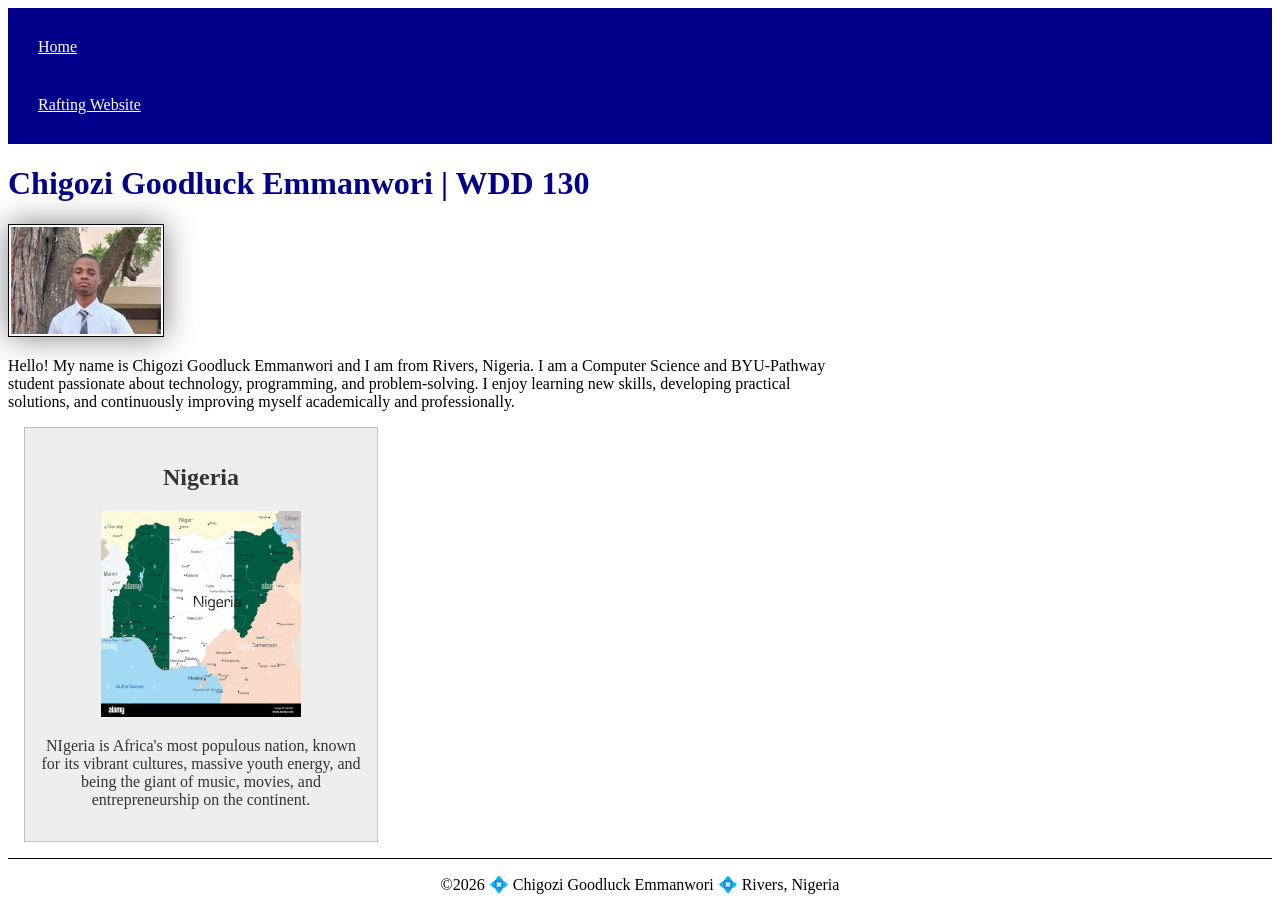
==== index.html @ 48b429f5 "home page enhancement" ====
<!DOCTYPE html>
<html lang="en">

<head>
    <meta charset="UTF-8">
    <meta name="viewport" content="width=device-width, initial-scale=1.0">
    <title>WDD 130 | Chigozi Goodluck Emmanwori</title>
    <meta name="description" content="Chigozi Goodluck Emmanwori | Web Development | Home Page Enhancement"
    <meta name="author" content="Chigozi Goodluck Emmanwori">
    <link rel="stylesheet" href="styles/styles.css"
</head>

<body>
    <header>
        <nav>
            <a href="#">Home</a>
            <a href="wwr/">Rafting Website</a>
        </nav>
    </header>
    <main>
        <h1>Chigozi Goodluck Emmanwori | WDD 130</h1>
        <img src="images/profile.jpg" alt="Hello, my name is Chigozi Goodluck Emmanwori"
          width="200">
        <p>Hello! My name is Chigozi Goodluck Emmanwori and I am from Rivers, Nigeria. I am a
            Computer Science and BYU-Pathway student
            passionate about technology, programming, and problem-solving. I enjoy learning new
            skills, developing practical solutions, and continuously improving myself academically
            and professionally.</p>
    </main>
    <aside>
        <h2>Nigeria</h2>
        <img src="images/nigeria.jpg" alt="Map of Nigeria">
        <p>NIgeria is Africa's most populous nation, known for its vibrant cultures, massive youth energy, and being the giant of music, movies, and entrepreneurship on the continent.</p>
    </aside>
    <footer>
        <p>©️2026 💠 Chigozi Goodluck Emmanwori 💠 Rivers, Nigeria</p>
    </footer>
</body>

</html>
---- styles/styles.css ----
nav {
    background-color: darkblue;
    padding: 10px;
}
nav a {
    color: white;
    display: block;
    padding: 20px; 
}
h1 {
    color: darkblue;
}
main img {
    width: 150px;
    height: auto;
    border: 1px solid black;
    padding: 2px;
    box-shadow: 0 0 30px gray;
}
p {
    padding: 0;
}

main {
    max-width: 840px;
}

aside {
    width: 20rem;
    margin: 1rem;
    border: 1px solid rgb(0 0 0 / 0.2); /* 1️⃣ */
    padding: 1rem;
    background-color: #eee;
    color: #333;
    text-align: center;
}

aside img {
    width: 200px;
    height: auto;
}

footer {
    margin-top: 15px;
    border-top: 1px solid #000;
    text-align: center;
}
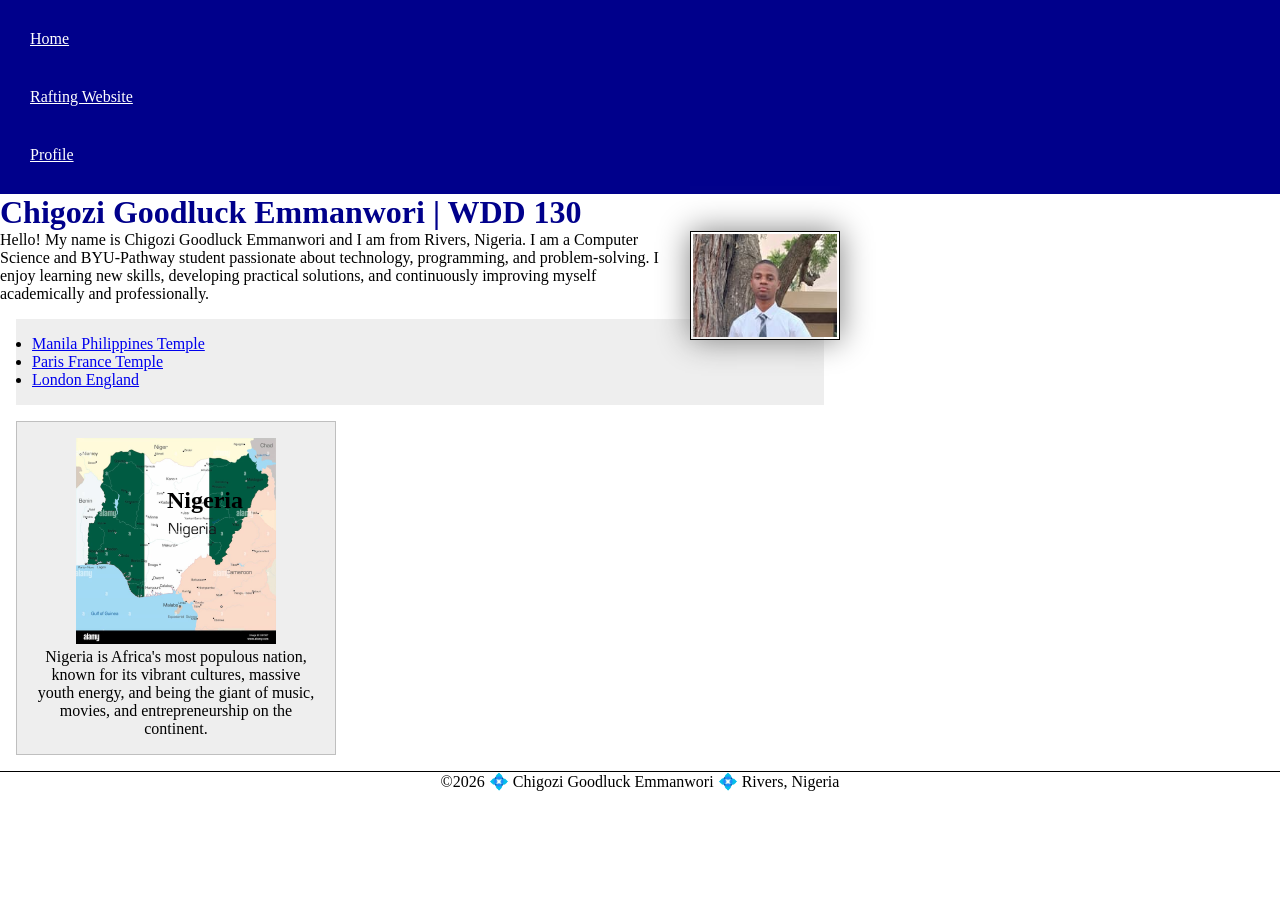
==== commit 53b07932: "rafting changes" ====
--- a/index.html
+++ b/index.html
@@ -1,3 +1,4 @@
+<!--18 September 2026-->
 <!DOCTYPE html>
 <html lang="en">
 
@@ -5,9 +6,10 @@
     <meta charset="UTF-8">
     <meta name="viewport" content="width=device-width, initial-scale=1.0">
     <title>WDD 130 | Chigozi Goodluck Emmanwori</title>
-    <meta name="description" content="Chigozi Goodluck Emmanwori | Web Development | Home Page Enhancement"
+    <meta name="description"
+      content="Web development project by Chigozi Goodluck showcasing a revamped homepage with improved UI, speed, and user experience.">
     <meta name="author" content="Chigozi Goodluck Emmanwori">
-    <link rel="stylesheet" href="styles/styles.css"
+    <link rel="stylesheet" href="styles/styles.css">
 </head>
 
 <body>
@@ -15,6 +17,7 @@
         <nav>
             <a href="#">Home</a>
             <a href="wwr/">Rafting Website</a>
+            <a href="https://linkedin.com">Profile</a>
         </nav>
     </header>
     <main>
@@ -26,11 +29,24 @@
             passionate about technology, programming, and problem-solving. I enjoy learning new
             skills, developing practical solutions, and continuously improving myself academically
             and professionally.</p>
+
+        <ul class="box">
+            <li><a href="[data-uri]"
+                  target="_blank">Manila Philippines Temple</a>
+            </li>
+            <li><a href="[data-uri]"
+                  target="_blank">Paris France Temple</a>
+            </li>
+            <li><a href="[data-uri]"
+                  target="_blank">London England</a>
+            </li>
+        </ul>
     </main>
-    <aside>
+    <aside class="box">
         <h2>Nigeria</h2>
         <img src="images/nigeria.jpg" alt="Map of Nigeria">
-        <p>NIgeria is Africa's most populous nation, known for its vibrant cultures, massive youth energy, and being the giant of music, movies, and entrepreneurship on the continent.</p>
+        <p>Nigeria is Africa's most populous nation, known for its vibrant cultures, massive youth
+            energy, and being the giant of music, movies, and entrepreneurship on the continent.</p>
     </aside>
     <footer>
         <p>©️2026 💠 Chigozi Goodluck Emmanwori 💠 Rivers, Nigeria</p>
--- a/styles/styles.css
+++ b/styles/styles.css
@@ -1,22 +1,34 @@
+* {
+    margin: 0;
+    padding: 0;
+    box-sizing: border-box;
+}
+
 nav {
     background-color: darkblue;
     padding: 10px;
 }
+
 nav a {
     color: white;
     display: block;
-    padding: 20px; 
+    padding: 20px;
 }
+
 h1 {
     color: darkblue;
 }
+
 main img {
     width: 150px;
     height: auto;
     border: 1px solid black;
     padding: 2px;
     box-shadow: 0 0 30px gray;
+    float: right;
+    margin: 0 0 1rem 1rem;
 }
+
 p {
     padding: 0;
 }
@@ -28,11 +40,13 @@
 aside {
     width: 20rem;
     margin: 1rem;
-    border: 1px solid rgb(0 0 0 / 0.2); /* 1️⃣ */
+    border: 1px solid rgb(0 0 0 / 0.2);
+    /* 1️⃣ */
     padding: 1rem;
     background-color: #eee;
     color: #333;
     text-align: center;
+    position: relative;
 }
 
 aside img {
@@ -40,8 +54,23 @@
     height: auto;
 }
 
+aside h2 {
+    position: absolute;
+    top: 65px;
+    left: 150px;
+}
+
 footer {
     margin-top: 15px;
     border-top: 1px solid #000;
     text-align: center;
+}
+
+/* Class Selectors */
+.box {
+    margin: 1rem;
+    border: 1px solid rgba(0 0 0 -1);
+    padding: 1rem;
+    background-color: #eee;
+    color: #000;
 }
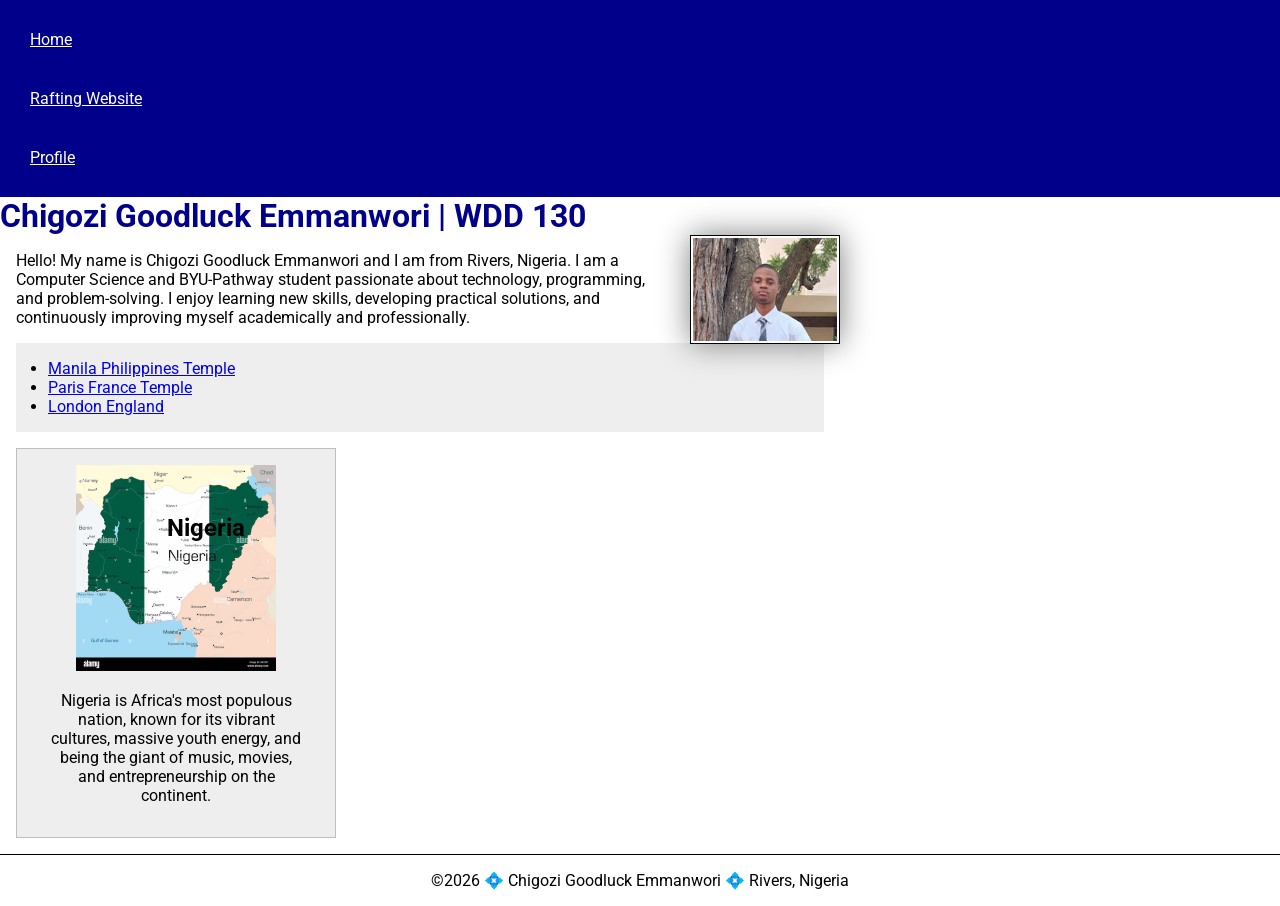
==== commit e78950a9: "made necessary changes" ====
--- a/index.html
+++ b/index.html
@@ -10,6 +10,11 @@
       content="Web development project by Chigozi Goodluck showcasing a revamped homepage with improved UI, speed, and user experience.">
     <meta name="author" content="Chigozi Goodluck Emmanwori">
     <link rel="stylesheet" href="styles/styles.css">
+    <link rel="preconnect" href="https://fonts.googleapis.com">
+    <link rel="preconnect" href="https://fonts.gstatic.com" crossorigin>
+    <link
+      href="https://fonts.googleapis.com/css2?family=Roboto:ital,wght@0,100..900;1,100..900&display=swap"
+      rel="stylesheet">
 </head>
 
 <body>
@@ -30,7 +35,7 @@
             skills, developing practical solutions, and continuously improving myself academically
             and professionally.</p>
 
-        <ul class="box">
+        <ul class="box indent">
             <li><a href="[data-uri]"
                   target="_blank">Manila Philippines Temple</a>
             </li>
--- a/styles/styles.css
+++ b/styles/styles.css
@@ -2,6 +2,11 @@
     margin: 0;
     padding: 0;
     box-sizing: border-box;
+}
+
+body {
+    font-size: 16px;
+    font-family: Roboto, Arial, sans-serif;
 }
 
 nav {
@@ -31,6 +36,7 @@
 
 p {
     padding: 0;
+    margin: 1rem;
 }
 
 main {
@@ -73,4 +79,8 @@
     padding: 1rem;
     background-color: #eee;
     color: #000;
+}
+
+.indent {
+    padding-left: 2rem;
 }
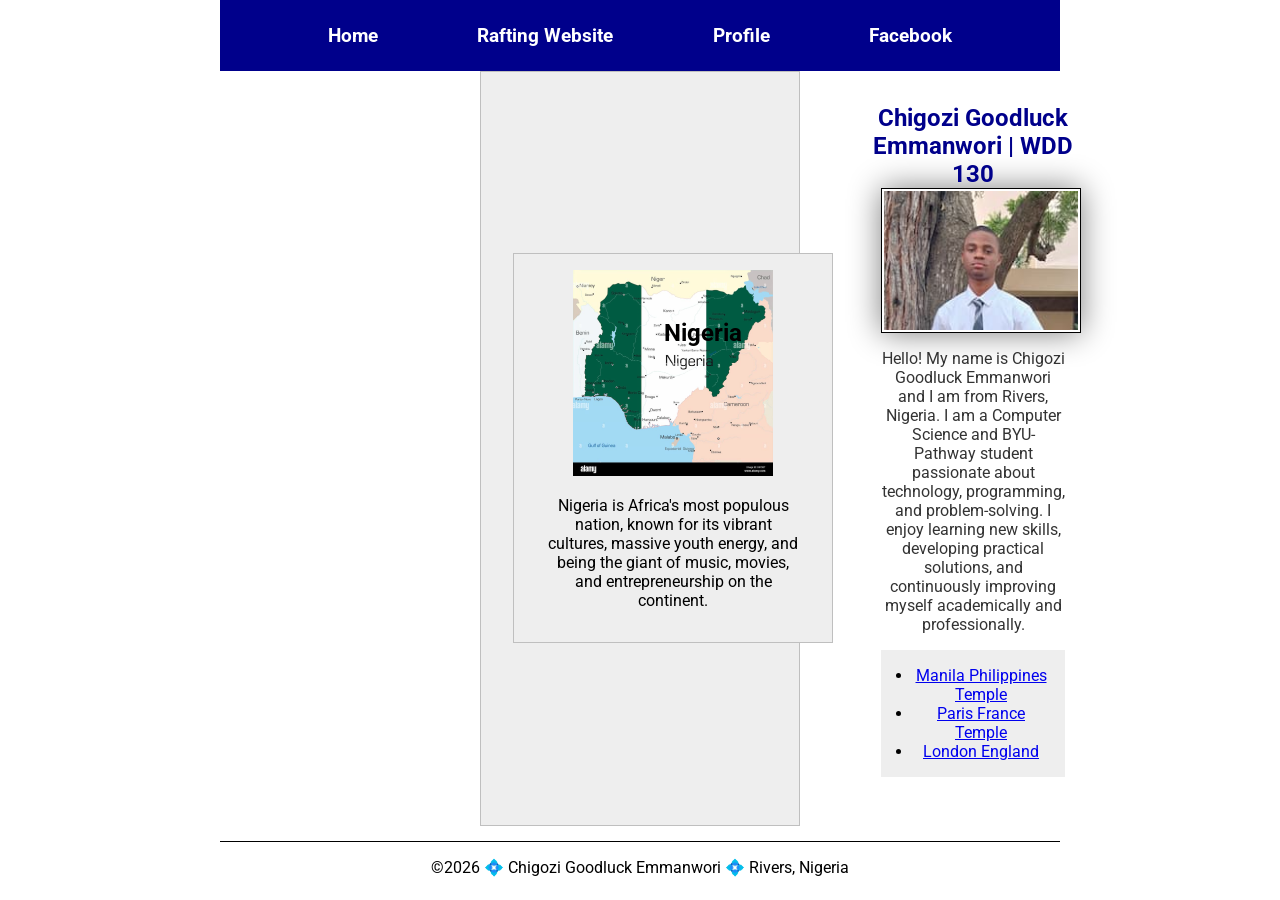
==== commit ff6df15f: "made a little changes" ====
--- a/index.html
+++ b/index.html
@@ -23,35 +23,41 @@
             <a href="#">Home</a>
             <a href="wwr/">Rafting Website</a>
             <a href="https://linkedin.com">Profile</a>
+            <a href="https://facebook.com">Facebook</a>
         </nav>
     </header>
-    <main>
-        <h1>Chigozi Goodluck Emmanwori | WDD 130</h1>
-        <img src="images/profile.jpg" alt="Hello, my name is Chigozi Goodluck Emmanwori"
-          width="200">
-        <p>Hello! My name is Chigozi Goodluck Emmanwori and I am from Rivers, Nigeria. I am a
-            Computer Science and BYU-Pathway student
-            passionate about technology, programming, and problem-solving. I enjoy learning new
-            skills, developing practical solutions, and continuously improving myself academically
-            and professionally.</p>
+    <aside class="grid">
+        <main>
+            <h1>Chigozi Goodluck Emmanwori | WDD 130</h1>
+            <img src="images/profile.jpg" alt="Hello, my name is Chigozi Goodluck Emmanwori"
+              width="200">
+            <p>Hello! My name is Chigozi Goodluck Emmanwori and I am from Rivers, Nigeria. I am a
+                Computer Science and BYU-Pathway student
+                passionate about technology, programming, and problem-solving. I enjoy learning new
+                skills, developing practical solutions, and continuously improving myself
+                academically
+                and professionally.</p>
 
-        <ul class="box indent">
-            <li><a href="[data-uri]"
-                  target="_blank">Manila Philippines Temple</a>
-            </li>
-            <li><a href="[data-uri]"
-                  target="_blank">Paris France Temple</a>
-            </li>
-            <li><a href="[data-uri]"
-                  target="_blank">London England</a>
-            </li>
-        </ul>
-    </main>
-    <aside class="box">
-        <h2>Nigeria</h2>
-        <img src="images/nigeria.jpg" alt="Map of Nigeria">
-        <p>Nigeria is Africa's most populous nation, known for its vibrant cultures, massive youth
-            energy, and being the giant of music, movies, and entrepreneurship on the continent.</p>
+            <ul class="box indent">
+                <li><a href="[data-uri]"
+                      target="_blank">Manila Philippines Temple</a>
+                </li>
+                <li><a href="[data-uri]"
+                      target="_blank">Paris France Temple</a>
+                </li>
+                <li><a href="[data-uri]"
+                      target="_blank">London England</a>
+                </li>
+            </ul>
+        </main>
+        <aside class="box">
+            <h2>Nigeria</h2>
+            <img src="images/nigeria.jpg" alt="Map of Nigeria">
+            <p>Nigeria is Africa's most populous nation, known for its vibrant cultures, massive
+                youth
+                energy, and being the giant of music, movies, and entrepreneurship on the continent.
+            </p>
+        </aside>
     </aside>
     <footer>
         <p>©️2026 💠 Chigozi Goodluck Emmanwori 💠 Rivers, Nigeria</p>
--- a/styles/styles.css
+++ b/styles/styles.css
@@ -11,13 +11,19 @@
 
 nav {
     background-color: darkblue;
-    padding: 10px;
+    padding: 1rem;
+    display: flex;
+    justify-content: space-evenly;
+    align-items: center;
 }
 
 nav a {
-    color: white;
     display: block;
-    padding: 20px;
+    padding: 0.5rem;
+    text-decoration: none;
+    font-size: 1.2rem;
+    font-weight: 700;
+    color: #fff;
 }
 
 h1 {
@@ -39,8 +45,21 @@
     margin: 1rem;
 }
 
+header,
+.grid,
+footer {
+    max-width: 840px;
+    margin: 0 auto;
+}
+
+.grid {
+    display: grid;
+    align-items: center;
+}
+
 main {
-    max-width: 840px;
+    grid-column: 2/3;
+    margin: 1rem;
 }
 
 aside {
@@ -53,6 +72,8 @@
     color: #333;
     text-align: center;
     position: relative;
+    grid-column: 1/2;
+    grid-row: 1/2;
 }
 
 aside img {
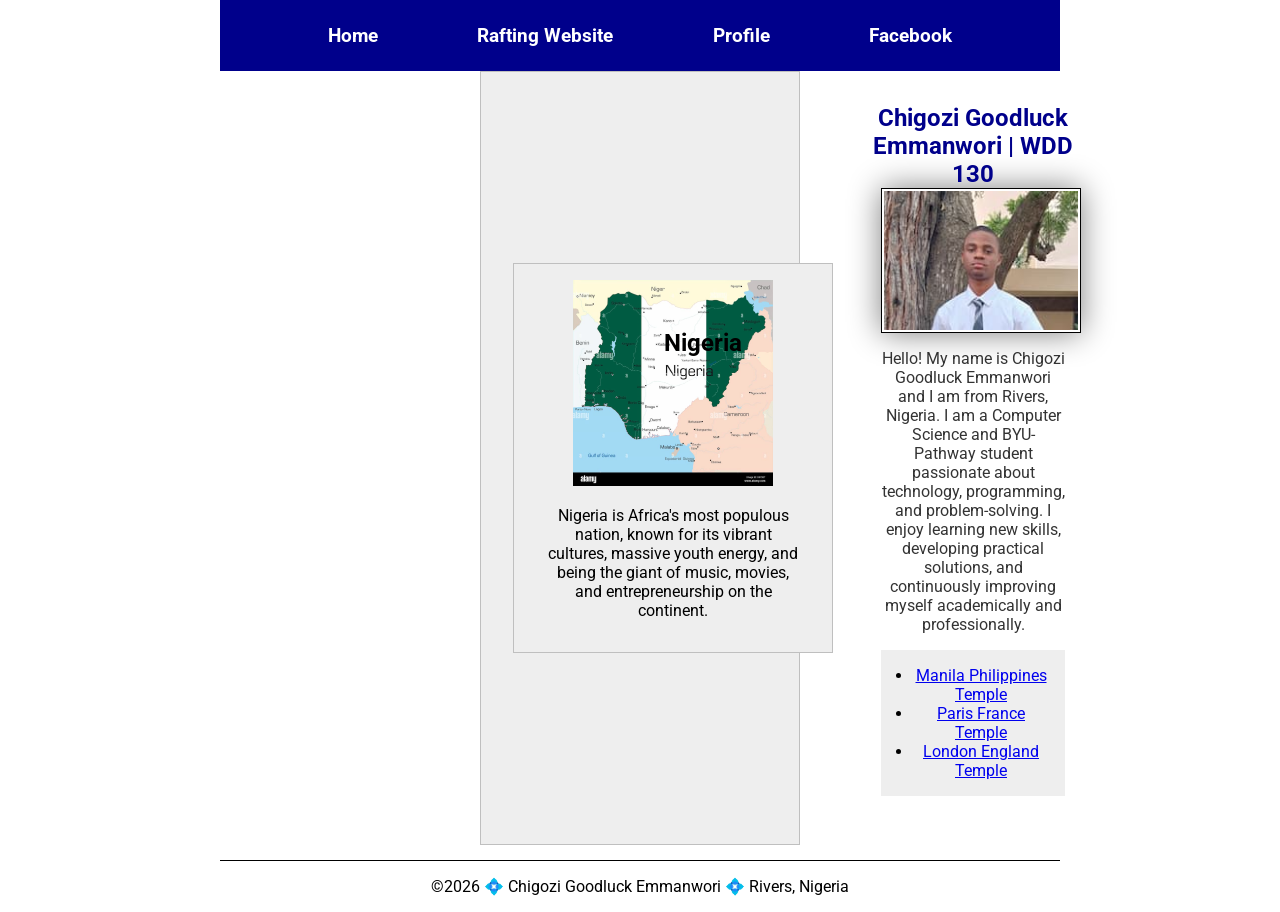
==== commit b0b160b4: "made changes to the html and css files" ====
--- a/index.html
+++ b/index.html
@@ -46,7 +46,7 @@
                       target="_blank">Paris France Temple</a>
                 </li>
                 <li><a href="[data-uri]"
-                      target="_blank">London England</a>
+                      target="_blank">London England Temple</a>
                 </li>
             </ul>
         </main>
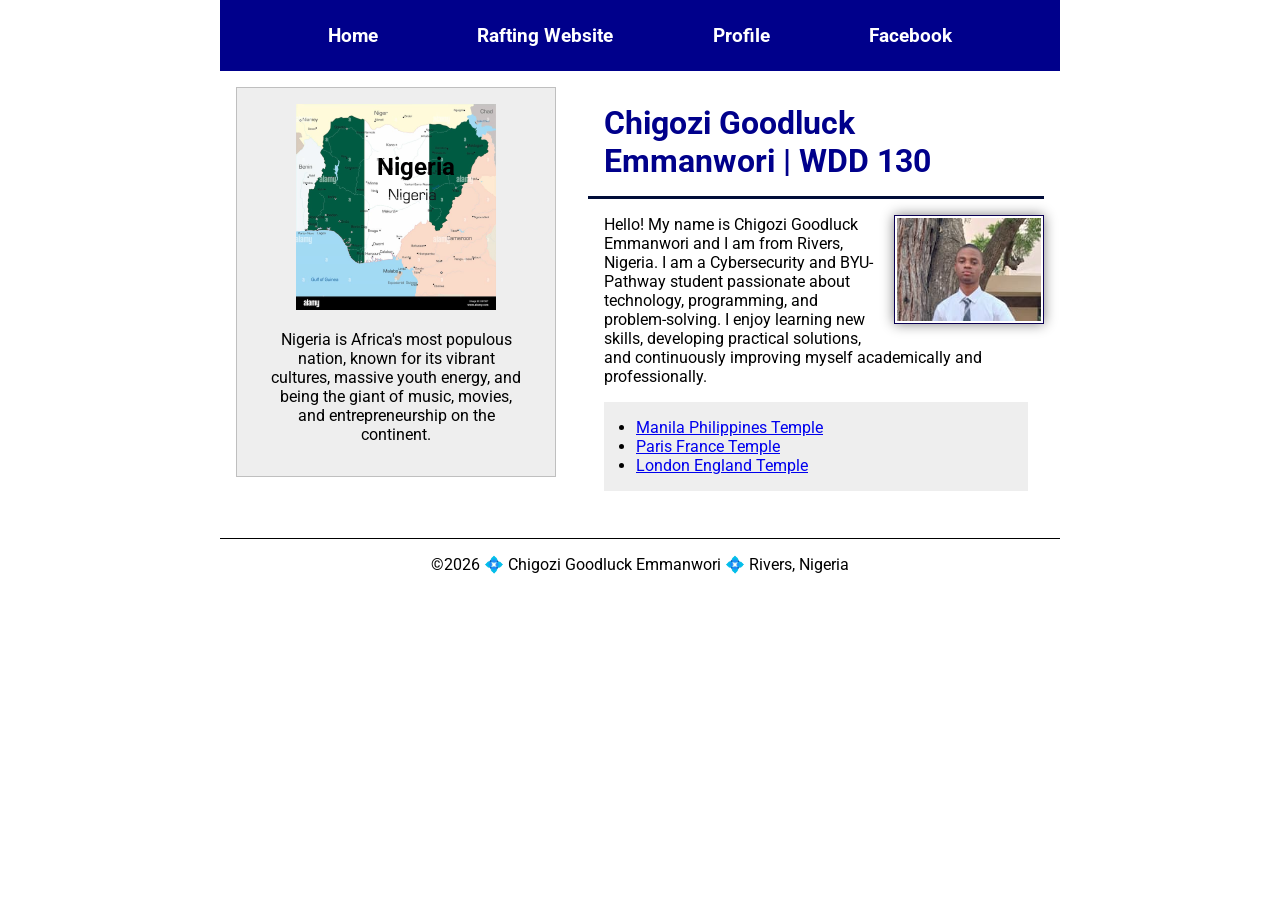
==== commit 1fee039f: "made more changes" ====
--- a/index.html
+++ b/index.html
@@ -26,13 +26,13 @@
             <a href="https://facebook.com">Facebook</a>
         </nav>
     </header>
-    <aside class="grid">
+    <div class="grid">
         <main>
             <h1>Chigozi Goodluck Emmanwori | WDD 130</h1>
             <img src="images/profile.jpg" alt="Hello, my name is Chigozi Goodluck Emmanwori"
               width="200">
             <p>Hello! My name is Chigozi Goodluck Emmanwori and I am from Rivers, Nigeria. I am a
-                Computer Science and BYU-Pathway student
+                Cybersecurity and BYU-Pathway student
                 passionate about technology, programming, and problem-solving. I enjoy learning new
                 skills, developing practical solutions, and continuously improving myself
                 academically
@@ -58,7 +58,7 @@
                 energy, and being the giant of music, movies, and entrepreneurship on the continent.
             </p>
         </aside>
-    </aside>
+    </div>
     <footer>
         <p>©️2026 💠 Chigozi Goodluck Emmanwori 💠 Rivers, Nigeria</p>
     </footer>
--- a/styles/styles.css
+++ b/styles/styles.css
@@ -6,7 +6,7 @@
 
 body {
     font-size: 16px;
-    font-family: Roboto, Arial, sans-serif;
+    font-family: 'Roboto', Arial, sans-serif;
 }
 
 nav {
@@ -28,16 +28,19 @@
 
 h1 {
     color: darkblue;
+    padding: 1rem;
+    border-bottom: 3px solid rgb(0, 12, 56);
+    margin-top: 1px;
 }
 
 main img {
     width: 150px;
     height: auto;
-    border: 1px solid black;
+    border: 1px solid rgb(11, 0, 83);
     padding: 2px;
-    box-shadow: 0 0 30px gray;
+    box-shadow: 0 0 12px gray;
     float: right;
-    margin: 0 0 1rem 1rem;
+    margin: 1rem 0 1rem 1rem;
 }
 
 p {
@@ -54,23 +57,24 @@
 
 .grid {
     display: grid;
-    align-items: center;
+    align-items: start;
 }
 
 main {
     grid-column: 2/3;
     margin: 1rem;
+    max-width: 640px;
 }
 
 aside {
     width: 20rem;
+    text-align: center;
     margin: 1rem;
     border: 1px solid rgb(0 0 0 / 0.2);
     /* 1️⃣ */
     padding: 1rem;
     background-color: #eee;
     color: #333;
-    text-align: center;
     position: relative;
     grid-column: 1/2;
     grid-row: 1/2;
@@ -84,7 +88,7 @@
 aside h2 {
     position: absolute;
     top: 65px;
-    left: 150px;
+    left: 140px;
 }
 
 footer {
@@ -96,7 +100,7 @@
 /* Class Selectors */
 .box {
     margin: 1rem;
-    border: 1px solid rgba(0 0 0 -1);
+    border: 1px solid rgba(0 0 0 0 / 10%);
     padding: 1rem;
     background-color: #eee;
     color: #000;
